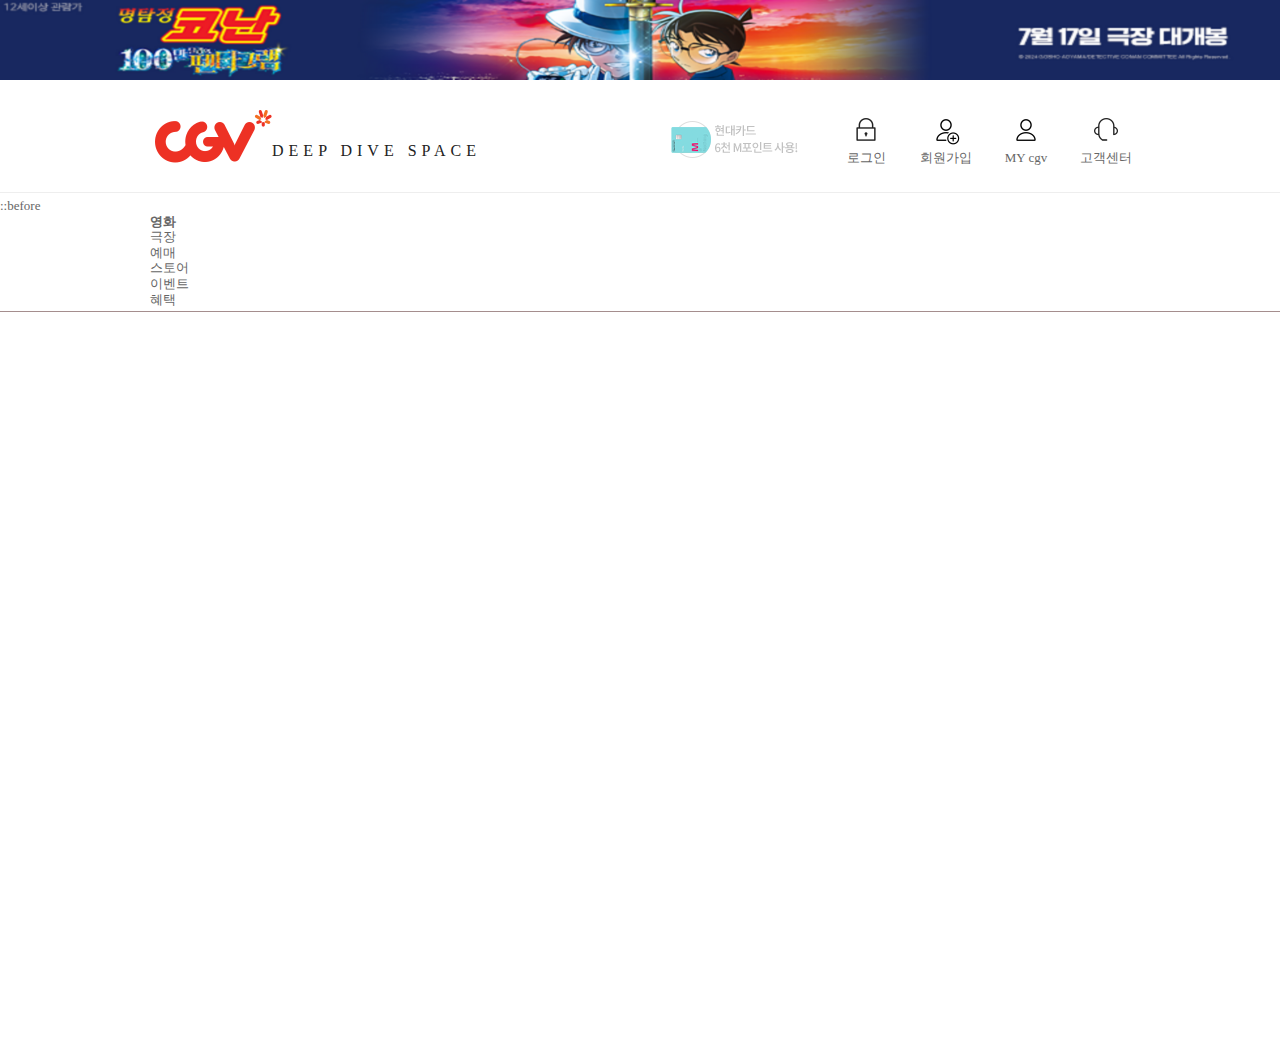
==== main_reserve.html @ 117db96d "오후끝" ====
<!DOCTYPE html>
<html lang="ko">
<head>
    <meta charset="UTF-8">
    <meta name="viewport" content="width=device-width, initial-scale=1.0">
    <title>CGV 예매 홈페이지</title>
    <link rel="stylesheet" href="./css/main_reserve.css">
</head>
<body>
    <div class="cgv_wrap">
    <div class="adwrap"><img src="./image/1920x100cgv_ad_wrap.png" alt="CGV" width= "100%" height="80px"></div>
    <!-- 헤드 -->
    <div class="header">
    <!-- 헤드 content -->
    <div class="header_content">
    <div class="contents">
    <h1>
    <a href="#"><img src="./image/logoRed.png" alt="로고" width="117px" height="53px"></a>
    <span>DEEP DIVE SPACE</span>    
    </h1>
    <!-- 카드 이벤트 or 회원가입 메뉴 -->
    <ul class="memberInfo_wrap">
        <div class="ad-partner">
            <a href="#"><img src="./image/Card.png" alt="카드이벤트"></a>
        </div>
        <li><a href="#"><img src="./image/loginPassword.png" alt="로그인"><span>로그인</span></a></li>
        <li><a href="#"><img src="./image/loginJoin.png" alt="회원가입"><span>회원가입</span></a></li>
        <li><a href="#"><img src="./image/loginMember.png" alt="내 CGV"><span>MY cgv</span></a></li>
        <li><a href="#"><img src="./image/loginCustomer.png" alt="고객센터"><span>고객센터</span></a></li>
    </ul>
    
    </div>
    
    </div>
    <div class="nav" style="left: 0px;">
        ::before
        <div class="contents">
            <h1>
                <a href="#" tabindex="-1"><img src="./image/logoWhite.png" alt="네비로고"></a>
            </h1>
            <ul class="nav_menu">
                <li><h2>영화</h2></li>
                <li>극장</li>
                <li>예매</li>
                <li>스토어</li>
                <li>이벤트</li>
                <li>혜택</li>
            </ul>
        </div>
    </div>
    </div>
    </div>
</body>
</html>
---- css/main_reserve.css ----
*{
    margin: 0;
    padding: 0;
    border: 0;
    font-size: 100%;
    box-sizing: border-box;
    vertical-align: baseline;
    word-break: break-all;
}
ul {
    list-style: none;
}
body {
    font-size: 13px;
    line-height: 1.2;
    color: #666;
    font-weight: 400;
}
a {
    color: inherit;
    text-decoration: 0;
}
img {
    vertical-align: middle;
}
div {
    display: block;
    unicode-bidi: isolate;
}
ul::after{
    content: '';
    clear: both;
    display: block;
}
h1 {
    font-weight: 500px;
}
/* cgv 시작 */
.cgv_wrap {
    width: 100%; height: 1040px; margin: 0 auto;
}
/* 광고창*/
.adwrap {width: 100%; height: 80px; background-color: red;}
/* 헤드 */
.header {position: relative; z-index: 101;}
.header .contents {width: 980px; margin: 0 auto;}
.header_content {
    margin-bottom: 50px;
    background-color: #fff;
    border-bottom: 1px solid #eee;
}
.header_content .contents{
    display: flex;
    justify-content: space-between;
    padding: 30px 6px 25px 5px;
    background-color: #fff;
}
.header_content .contents h1{
    display: inline-flex;
    align-items: flex-end;
    height: 53px;
}
.header_content .contents h1 a {
    display: block;
    float: left;
    height: 100%;
}
.header_content .contents h1 a img {
    display: block;
    width: auto;
    height: 100%;
    object-fit: contain;
}
.header_content .contents h1 span {
    font-weight: 300;
    font-size: 16px;
    color: #222;
    letter-spacing: 0.313em;
    line-height: 1.500em;
}
/* 카드 이벤트 로그인 회원가입 등등 */
.header_content .contents .memberInfo_wrap{
    display: flex;
    align-items: center;
}
.header_content .contents .memberInfo_wrap li {
    margin-left: 44px;
    margin-top: 2px;
}
.header_content .contents .memberInfo_wrap li a {
    display: block;
    position: relative;
    padding-bottom: 19px;
}
.header_content .contents .memberInfo_wrap li a img {
    width: 36px;
    height: 36px;
}
.header_content .contents .memberInfo_wrap li a span {
    position: absolute;
    bottom: 0;
    left: 50%;
    font-size: 13px;
    color: #666;
    line-height: 1.462em;
    white-space: nowrap;
    transform: translate(-50%, 0);
}
.nav{
    position: absolute;
    left: 0;
    top: 113px;
    width: 100%;
    padding: 5px 0;
    background-color: #fff;
}
.nav::before{
    content: '';
    display: block;
    position: absolute;
    left: 0;
    bottom: 0;
    width: 100%;
    height: 1px;
    background-color: #a58e8e;
}
.nav .contents h1 {
    display: none;
}
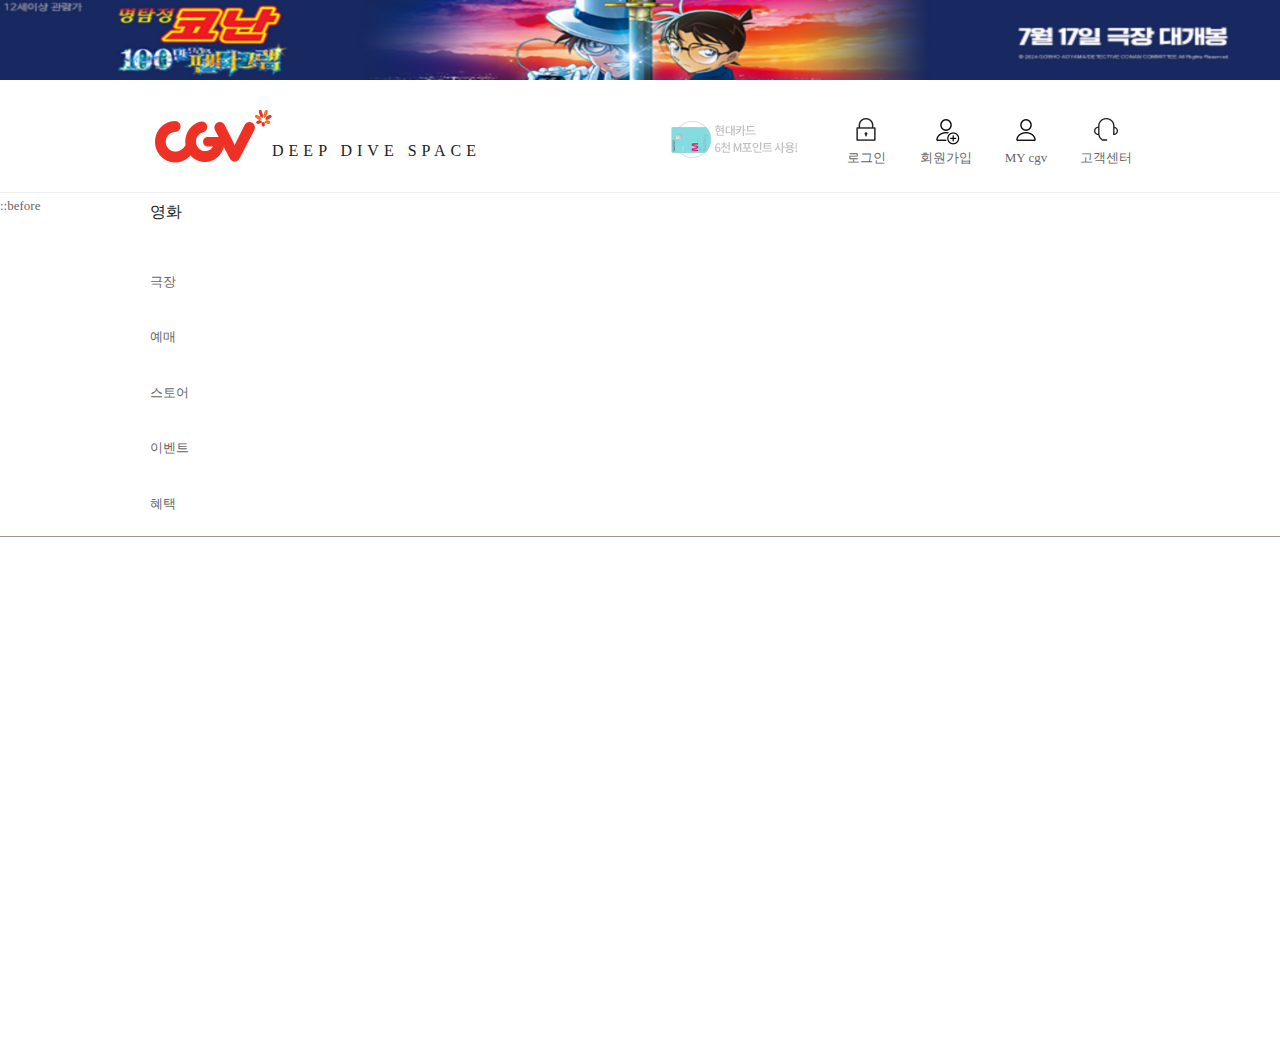
==== commit 669d2001: "1" ====
--- a/main_reserve.html
+++ b/main_reserve.html
@@ -39,7 +39,23 @@
                 <a href="#" tabindex="-1"><img src="./image/logoWhite.png" alt="네비로고"></a>
             </h1>
             <ul class="nav_menu">
-                <li><h2>영화</h2></li>
+                <li>
+                    <h2><a href="#">영화</a></h2>
+                    <dl class="nav_overMenu" style="display:none;">
+                        <dt>
+                            <h2><a href="#"tabindex="-1">영화</a></h2>
+                        </dt>
+                        <dd>
+                            <h3><a href="#">무비차트</a></h3>
+                        </dd>
+                        <dd>
+                            <h3><a href="#">아트하우스</a></h3>
+                        </dd>
+                        <dd>
+                            <h3><a href="#">ICECON</a></h3>
+                        </dd>
+                    </dl>
+                </li>
                 <li>극장</li>
                 <li>예매</li>
                 <li>스토어</li>
--- a/css/main_reserve.css
+++ b/css/main_reserve.css
@@ -18,7 +18,7 @@
 }
 a {
     color: inherit;
-    text-decoration: 0;
+    text-decoration: none;
 }
 img {
     vertical-align: middle;
@@ -32,8 +32,11 @@
     clear: both;
     display: block;
 }
-h1 {
+h1 h2 h3 {
     font-weight: 500px;
+}
+element.style{
+    display: none;
 }
 /* cgv 시작 */
 .cgv_wrap {
@@ -106,6 +109,7 @@
     white-space: nowrap;
     transform: translate(-50%, 0);
 }
+/* nav 메뉴 */
 .nav{
     position: absolute;
     left: 0;
@@ -126,4 +130,50 @@
 }
 .nav .contents h1 {
     display: none;
+}
+.nav_menu{
+    display: inline-block;
+}
+.nav_menu > li:first-child {
+    width: 137px;
+}
+.nav_menu > li {
+    padding: 20px 0;
+}
+.nav_menu > li > h2 {
+    position: absolute;
+    top : 7px;
+}
+.nav_menu > li > h2 > a {
+    font-weight: 500;
+    font-size: 16px;
+    color: #222;
+    line-height: 1.500em;
+}
+.nav_menu > li:first-child .nav_overMenu{
+    padding-left: 0;
+}
+.nav_overMenu{
+    position: relative;
+    margin-bottom: 8px;
+    padding: 25px 0 0 25px;
+}
+.nav_overMenu dt {
+    padding-top: 18px;
+}
+.nav_overMenu dt a {
+    font-weight: 700;
+    font-size: 14px;
+    color: #222;
+    line-height: 1.429em;
+}
+.nav_overMenu dt + dd {
+    margin-top: 8px;
+}
+.nav_overMenu h3 {
+    height: auto;
+    margin: 0;
+    line-height: 1em;
+    text-align: left;
+    background-image: none;
 }